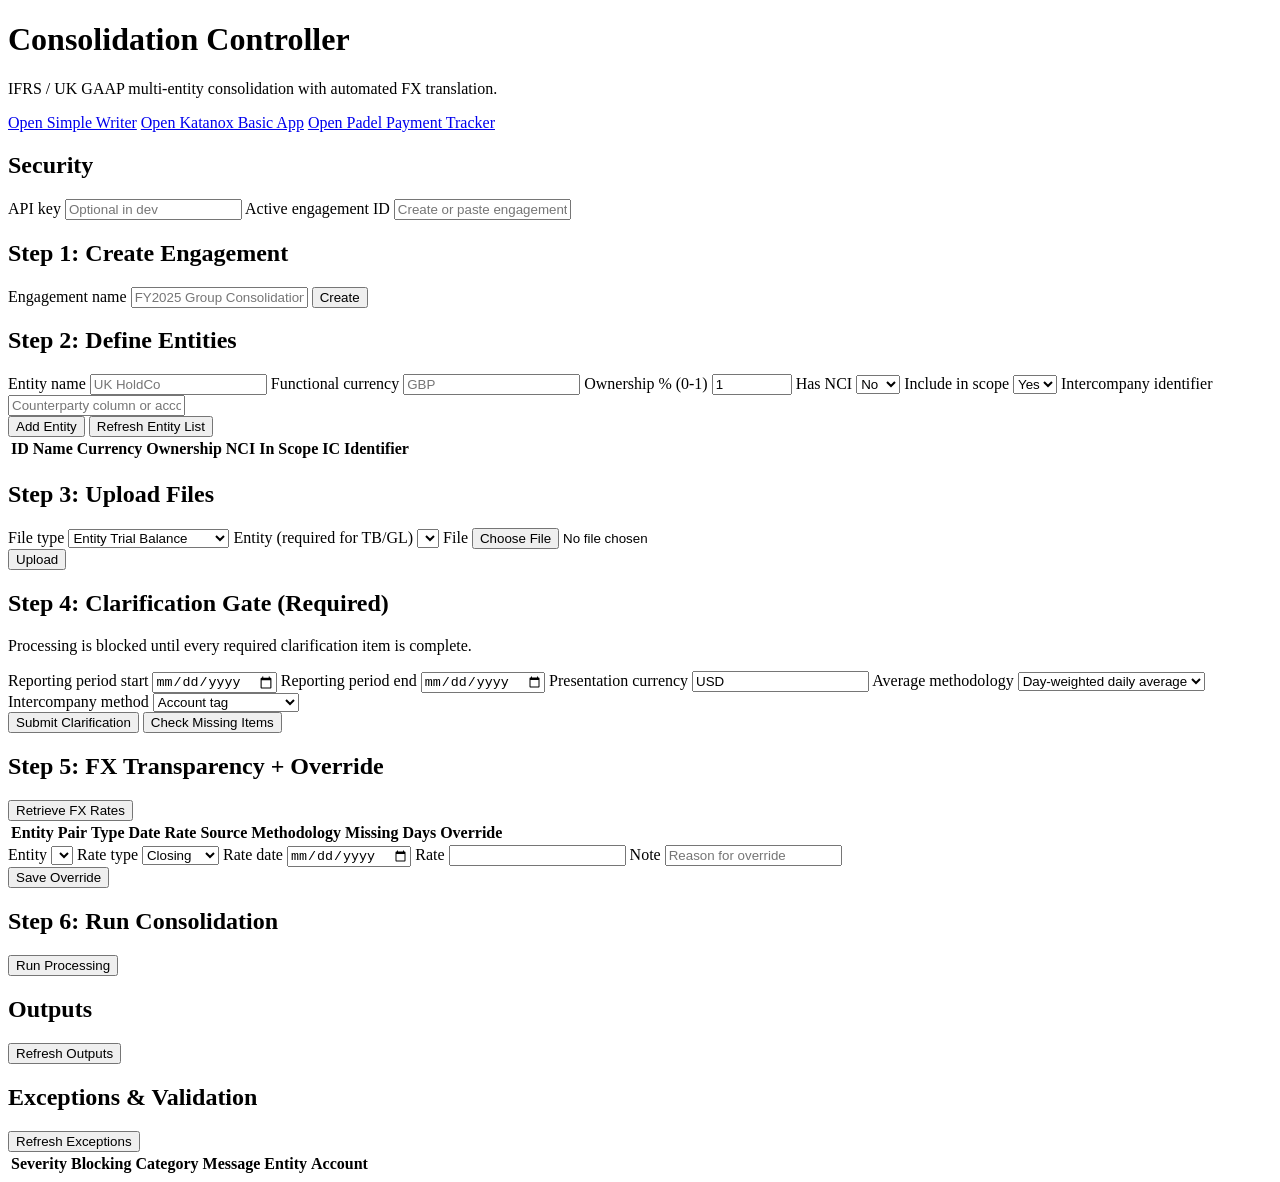
==== frontend/index.html @ 4974d4fb "Initial commit: padel tracker" ====
<!DOCTYPE html>
<html lang="en">
  <head>
    <meta charset="UTF-8" />
    <meta name="viewport" content="width=device-width, initial-scale=1.0" />
    <title>Consolidation Controller</title>
    <link rel="stylesheet" href="/ui/styles.css" />
  </head>
  <body>
    <header>
      <h1>Consolidation Controller</h1>
      <p>IFRS / UK GAAP multi-entity consolidation with automated FX translation.</p>
      <a class="quick-link" href="/ui/word-processor.html">Open Simple Writer</a>
      <a class="quick-link" href="/ui/katanox.html">Open Katanox Basic App</a>
      <a class="quick-link" href="/ui/padel.html">Open Padel Payment Tracker</a>
    </header>

    <main>
      <section>
        <h2>Security</h2>
        <div class="grid">
          <label>
            API key
            <input id="apiKey" type="password" placeholder="Optional in dev" />
          </label>
          <label>
            Active engagement ID
            <input id="engagementId" type="text" placeholder="Create or paste engagement ID" />
          </label>
        </div>
      </section>

      <section>
        <h2>Step 1: Create Engagement</h2>
        <div class="grid">
          <label>
            Engagement name
            <input id="engagementName" type="text" placeholder="FY2025 Group Consolidation" />
          </label>
          <button id="createEngagementBtn">Create</button>
        </div>
        <pre id="engagementResult"></pre>
      </section>

      <section>
        <h2>Step 2: Define Entities</h2>
        <div class="grid two">
          <label>
            Entity name
            <input id="entityName" type="text" placeholder="UK HoldCo" />
          </label>
          <label>
            Functional currency
            <input id="entityCurrency" type="text" placeholder="GBP" maxlength="3" />
          </label>
          <label>
            Ownership % (0-1)
            <input id="entityOwnership" type="number" min="0" max="1" step="0.0001" value="1" />
          </label>
          <label>
            Has NCI
            <select id="entityHasNci">
              <option value="false">No</option>
              <option value="true">Yes</option>
            </select>
          </label>
          <label>
            Include in scope
            <select id="entityScope">
              <option value="true">Yes</option>
              <option value="false">No</option>
            </select>
          </label>
          <label>
            Intercompany identifier
            <input id="entityIcIdentifier" type="text" placeholder="Counterparty column or account prefix" />
          </label>
        </div>
        <button id="addEntityBtn">Add Entity</button>
        <button id="refreshEntitiesBtn">Refresh Entity List</button>
        <table>
          <thead>
            <tr>
              <th>ID</th>
              <th>Name</th>
              <th>Currency</th>
              <th>Ownership</th>
              <th>NCI</th>
              <th>In Scope</th>
              <th>IC Identifier</th>
            </tr>
          </thead>
          <tbody id="entitiesTable"></tbody>
        </table>
      </section>

      <section>
        <h2>Step 3: Upload Files</h2>
        <div class="grid two">
          <label>
            File type
            <select id="uploadType">
              <option value="ENTITY_TB">Entity Trial Balance</option>
              <option value="ENTITY_GL">Entity GL Export</option>
              <option value="CONSOLIDATION_TEMPLATE">Consolidation Template</option>
              <option value="COA_MAPPING">COA Mapping</option>
            </select>
          </label>
          <label>
            Entity (required for TB/GL)
            <select id="uploadEntity"></select>
          </label>
          <label class="full">
            File
            <input id="uploadFile" type="file" />
          </label>
        </div>
        <button id="uploadBtn">Upload</button>
        <pre id="uploadResult"></pre>
      </section>

      <section>
        <h2>Step 4: Clarification Gate (Required)</h2>
        <p>Processing is blocked until every required clarification item is complete.</p>
        <div class="grid two">
          <label>
            Reporting period start
            <input id="periodStart" type="date" />
          </label>
          <label>
            Reporting period end
            <input id="periodEnd" type="date" />
          </label>
          <label>
            Presentation currency
            <input id="presentationCurrency" type="text" value="USD" maxlength="3" />
          </label>
          <label>
            Average methodology
            <select id="averageMethod">
              <option value="DAY_WEIGHTED">Day-weighted daily average</option>
              <option value="SIMPLE_DAILY">Simple daily average</option>
            </select>
          </label>
          <label>
            Intercompany method
            <select id="intercompanyMethod">
              <option value="ACCOUNT_TAG">Account tag</option>
              <option value="COUNTERPARTY_COLUMN">Counterparty column</option>
              <option value="NONE">Not identifiable</option>
            </select>
          </label>
        </div>
        <button id="submitClarificationBtn">Submit Clarification</button>
        <button id="checkClarificationBtn">Check Missing Items</button>
        <pre id="clarificationResult"></pre>
      </section>

      <section>
        <h2>Step 5: FX Transparency + Override</h2>
        <button id="retrieveFxBtn">Retrieve FX Rates</button>
        <table>
          <thead>
            <tr>
              <th>Entity</th>
              <th>Pair</th>
              <th>Type</th>
              <th>Date</th>
              <th>Rate</th>
              <th>Source</th>
              <th>Methodology</th>
              <th>Missing Days</th>
              <th>Override</th>
            </tr>
          </thead>
          <tbody id="fxTable"></tbody>
        </table>

        <div class="grid three">
          <label>
            Entity
            <select id="overrideEntity"></select>
          </label>
          <label>
            Rate type
            <select id="overrideType">
              <option value="CLOSING">Closing</option>
              <option value="AVERAGE">Average</option>
              <option value="HISTORICAL">Historical</option>
            </select>
          </label>
          <label>
            Rate date
            <input id="overrideDate" type="date" />
          </label>
          <label>
            Rate
            <input id="overrideRate" type="number" min="0" step="0.00000001" />
          </label>
          <label class="full">
            Note
            <input id="overrideNote" type="text" placeholder="Reason for override" />
          </label>
        </div>
        <button id="submitOverrideBtn">Save Override</button>
      </section>

      <section>
        <h2>Step 6: Run Consolidation</h2>
        <button id="runProcessBtn">Run Processing</button>
        <pre id="processResult"></pre>
      </section>

      <section>
        <h2>Outputs</h2>
        <button id="refreshOutputsBtn">Refresh Outputs</button>
        <ul id="outputsList"></ul>
      </section>

      <section>
        <h2>Exceptions & Validation</h2>
        <button id="refreshExceptionsBtn">Refresh Exceptions</button>
        <table>
          <thead>
            <tr>
              <th>Severity</th>
              <th>Blocking</th>
              <th>Category</th>
              <th>Message</th>
              <th>Entity</th>
              <th>Account</th>
            </tr>
          </thead>
          <tbody id="exceptionsTable"></tbody>
        </table>
      </section>
    </main>

    <script src="/ui/app.js"></script>
  </body>
</html>
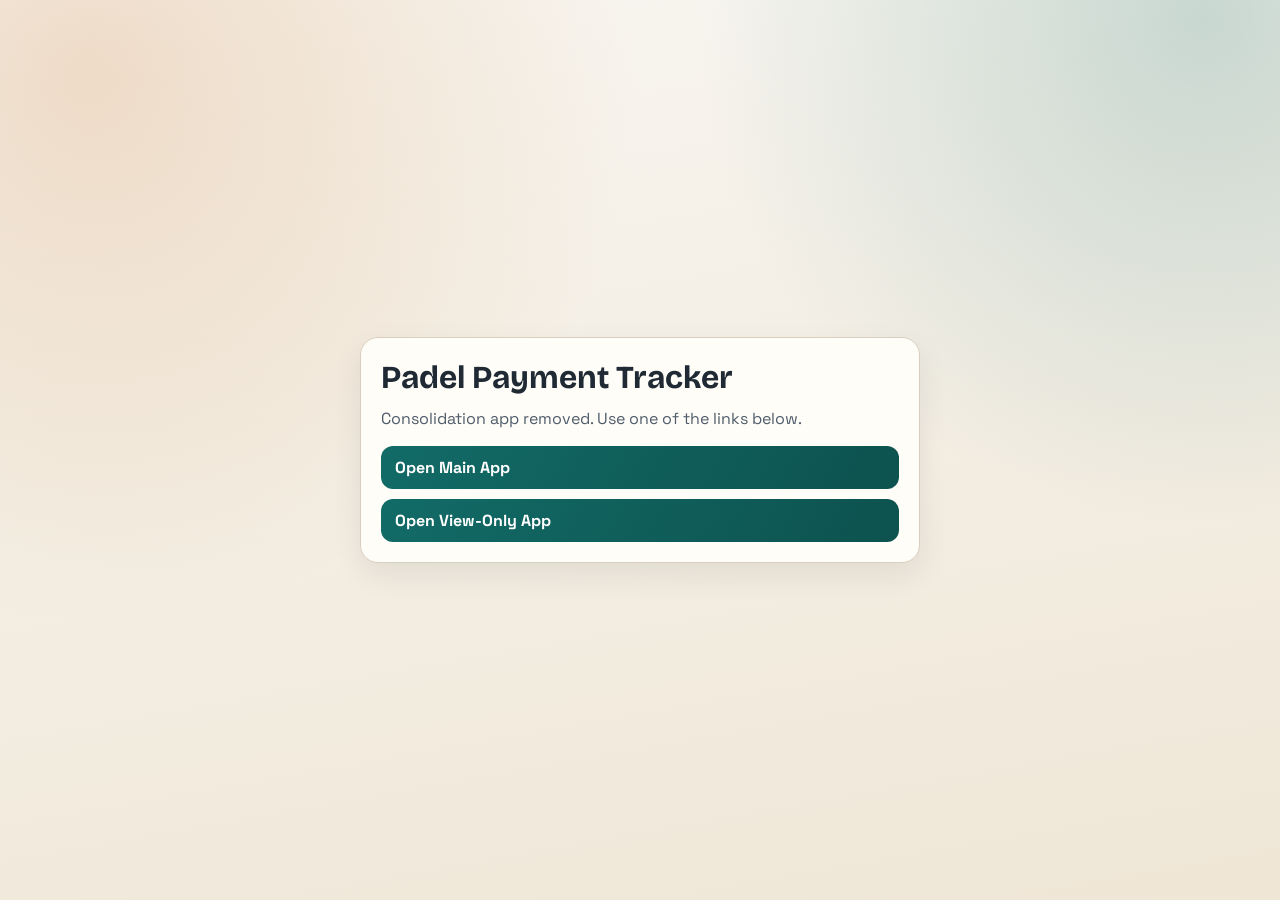
==== commit d0a39837: "chore: remove consolidation app and keep padel-only site" ====
--- a/frontend/index.html
+++ b/frontend/index.html
@@ -3,239 +3,89 @@
   <head>
     <meta charset="UTF-8" />
     <meta name="viewport" content="width=device-width, initial-scale=1.0" />
-    <title>Consolidation Controller</title>
-    <link rel="stylesheet" href="/ui/styles.css" />
+    <title>Padel Payment Tracker</title>
+    <link rel="preconnect" href="https://fonts.googleapis.com" />
+    <link rel="preconnect" href="https://fonts.gstatic.com" crossorigin />
+    <link
+      href="https://fonts.googleapis.com/css2?family=Bricolage+Grotesque:wght@400;600;700&family=Space+Grotesk:wght@400;500;700&display=swap"
+      rel="stylesheet"
+    />
+    <style>
+      :root {
+        --bg-cream: #f8f6f1;
+        --bg-sand: #efe6d6;
+        --ink: #1f2a35;
+        --ink-soft: #4f5c6a;
+        --line: #d8cfbf;
+        --card: #fffdf8;
+        --teal: #126b67;
+        --teal-strong: #0d524f;
+      }
+
+      * {
+        box-sizing: border-box;
+      }
+
+      body {
+        margin: 0;
+        min-height: 100vh;
+        color: var(--ink);
+        font-family: "Space Grotesk", "Segoe UI", sans-serif;
+        background:
+          radial-gradient(circle at 7% 8%, rgba(201, 119, 42, 0.2), transparent 38%),
+          radial-gradient(circle at 94% 2%, rgba(18, 107, 103, 0.2), transparent 34%),
+          linear-gradient(170deg, var(--bg-cream), var(--bg-sand));
+        display: grid;
+        place-items: center;
+        padding: 1rem;
+      }
+
+      .card {
+        width: min(560px, 95vw);
+        background: var(--card);
+        border: 1px solid var(--line);
+        border-radius: 18px;
+        padding: 1.25rem;
+        box-shadow: 0 12px 30px rgba(24, 31, 38, 0.08);
+      }
+
+      h1 {
+        margin: 0;
+        font-family: "Bricolage Grotesque", "Space Grotesk", sans-serif;
+        font-size: clamp(1.5rem, 3vw, 2rem);
+      }
+
+      p {
+        margin: 0.6rem 0 0;
+        color: var(--ink-soft);
+        line-height: 1.45;
+      }
+
+      .links {
+        margin-top: 1rem;
+        display: grid;
+        gap: 0.6rem;
+      }
+
+      a {
+        display: block;
+        text-decoration: none;
+        color: #fff;
+        background: linear-gradient(120deg, var(--teal), var(--teal-strong));
+        border-radius: 12px;
+        padding: 0.7rem 0.85rem;
+        font-weight: 700;
+      }
+    </style>
   </head>
   <body>
-    <header>
-      <h1>Consolidation Controller</h1>
-      <p>IFRS / UK GAAP multi-entity consolidation with automated FX translation.</p>
-      <a class="quick-link" href="/ui/word-processor.html">Open Simple Writer</a>
-      <a class="quick-link" href="/ui/katanox.html">Open Katanox Basic App</a>
-      <a class="quick-link" href="/ui/padel.html">Open Padel Payment Tracker</a>
-    </header>
-
-    <main>
-      <section>
-        <h2>Security</h2>
-        <div class="grid">
-          <label>
-            API key
-            <input id="apiKey" type="password" placeholder="Optional in dev" />
-          </label>
-          <label>
-            Active engagement ID
-            <input id="engagementId" type="text" placeholder="Create or paste engagement ID" />
-          </label>
-        </div>
-      </section>
-
-      <section>
-        <h2>Step 1: Create Engagement</h2>
-        <div class="grid">
-          <label>
-            Engagement name
-            <input id="engagementName" type="text" placeholder="FY2025 Group Consolidation" />
-          </label>
-          <button id="createEngagementBtn">Create</button>
-        </div>
-        <pre id="engagementResult"></pre>
-      </section>
-
-      <section>
-        <h2>Step 2: Define Entities</h2>
-        <div class="grid two">
-          <label>
-            Entity name
-            <input id="entityName" type="text" placeholder="UK HoldCo" />
-          </label>
-          <label>
-            Functional currency
-            <input id="entityCurrency" type="text" placeholder="GBP" maxlength="3" />
-          </label>
-          <label>
-            Ownership % (0-1)
-            <input id="entityOwnership" type="number" min="0" max="1" step="0.0001" value="1" />
-          </label>
-          <label>
-            Has NCI
-            <select id="entityHasNci">
-              <option value="false">No</option>
-              <option value="true">Yes</option>
-            </select>
-          </label>
-          <label>
-            Include in scope
-            <select id="entityScope">
-              <option value="true">Yes</option>
-              <option value="false">No</option>
-            </select>
-          </label>
-          <label>
-            Intercompany identifier
-            <input id="entityIcIdentifier" type="text" placeholder="Counterparty column or account prefix" />
-          </label>
-        </div>
-        <button id="addEntityBtn">Add Entity</button>
-        <button id="refreshEntitiesBtn">Refresh Entity List</button>
-        <table>
-          <thead>
-            <tr>
-              <th>ID</th>
-              <th>Name</th>
-              <th>Currency</th>
-              <th>Ownership</th>
-              <th>NCI</th>
-              <th>In Scope</th>
-              <th>IC Identifier</th>
-            </tr>
-          </thead>
-          <tbody id="entitiesTable"></tbody>
-        </table>
-      </section>
-
-      <section>
-        <h2>Step 3: Upload Files</h2>
-        <div class="grid two">
-          <label>
-            File type
-            <select id="uploadType">
-              <option value="ENTITY_TB">Entity Trial Balance</option>
-              <option value="ENTITY_GL">Entity GL Export</option>
-              <option value="CONSOLIDATION_TEMPLATE">Consolidation Template</option>
-              <option value="COA_MAPPING">COA Mapping</option>
-            </select>
-          </label>
-          <label>
-            Entity (required for TB/GL)
-            <select id="uploadEntity"></select>
-          </label>
-          <label class="full">
-            File
-            <input id="uploadFile" type="file" />
-          </label>
-        </div>
-        <button id="uploadBtn">Upload</button>
-        <pre id="uploadResult"></pre>
-      </section>
-
-      <section>
-        <h2>Step 4: Clarification Gate (Required)</h2>
-        <p>Processing is blocked until every required clarification item is complete.</p>
-        <div class="grid two">
-          <label>
-            Reporting period start
-            <input id="periodStart" type="date" />
-          </label>
-          <label>
-            Reporting period end
-            <input id="periodEnd" type="date" />
-          </label>
-          <label>
-            Presentation currency
-            <input id="presentationCurrency" type="text" value="USD" maxlength="3" />
-          </label>
-          <label>
-            Average methodology
-            <select id="averageMethod">
-              <option value="DAY_WEIGHTED">Day-weighted daily average</option>
-              <option value="SIMPLE_DAILY">Simple daily average</option>
-            </select>
-          </label>
-          <label>
-            Intercompany method
-            <select id="intercompanyMethod">
-              <option value="ACCOUNT_TAG">Account tag</option>
-              <option value="COUNTERPARTY_COLUMN">Counterparty column</option>
-              <option value="NONE">Not identifiable</option>
-            </select>
-          </label>
-        </div>
-        <button id="submitClarificationBtn">Submit Clarification</button>
-        <button id="checkClarificationBtn">Check Missing Items</button>
-        <pre id="clarificationResult"></pre>
-      </section>
-
-      <section>
-        <h2>Step 5: FX Transparency + Override</h2>
-        <button id="retrieveFxBtn">Retrieve FX Rates</button>
-        <table>
-          <thead>
-            <tr>
-              <th>Entity</th>
-              <th>Pair</th>
-              <th>Type</th>
-              <th>Date</th>
-              <th>Rate</th>
-              <th>Source</th>
-              <th>Methodology</th>
-              <th>Missing Days</th>
-              <th>Override</th>
-            </tr>
-          </thead>
-          <tbody id="fxTable"></tbody>
-        </table>
-
-        <div class="grid three">
-          <label>
-            Entity
-            <select id="overrideEntity"></select>
-          </label>
-          <label>
-            Rate type
-            <select id="overrideType">
-              <option value="CLOSING">Closing</option>
-              <option value="AVERAGE">Average</option>
-              <option value="HISTORICAL">Historical</option>
-            </select>
-          </label>
-          <label>
-            Rate date
-            <input id="overrideDate" type="date" />
-          </label>
-          <label>
-            Rate
-            <input id="overrideRate" type="number" min="0" step="0.00000001" />
-          </label>
-          <label class="full">
-            Note
-            <input id="overrideNote" type="text" placeholder="Reason for override" />
-          </label>
-        </div>
-        <button id="submitOverrideBtn">Save Override</button>
-      </section>
-
-      <section>
-        <h2>Step 6: Run Consolidation</h2>
-        <button id="runProcessBtn">Run Processing</button>
-        <pre id="processResult"></pre>
-      </section>
-
-      <section>
-        <h2>Outputs</h2>
-        <button id="refreshOutputsBtn">Refresh Outputs</button>
-        <ul id="outputsList"></ul>
-      </section>
-
-      <section>
-        <h2>Exceptions & Validation</h2>
-        <button id="refreshExceptionsBtn">Refresh Exceptions</button>
-        <table>
-          <thead>
-            <tr>
-              <th>Severity</th>
-              <th>Blocking</th>
-              <th>Category</th>
-              <th>Message</th>
-              <th>Entity</th>
-              <th>Account</th>
-            </tr>
-          </thead>
-          <tbody id="exceptionsTable"></tbody>
-        </table>
-      </section>
+    <main class="card">
+      <h1>Padel Payment Tracker</h1>
+      <p>Consolidation app removed. Use one of the links below.</p>
+      <div class="links">
+        <a href="/padel.html">Open Main App</a>
+        <a href="/padel-view.html">Open View-Only App</a>
+      </div>
     </main>
-
-    <script src="/ui/app.js"></script>
   </body>
 </html>
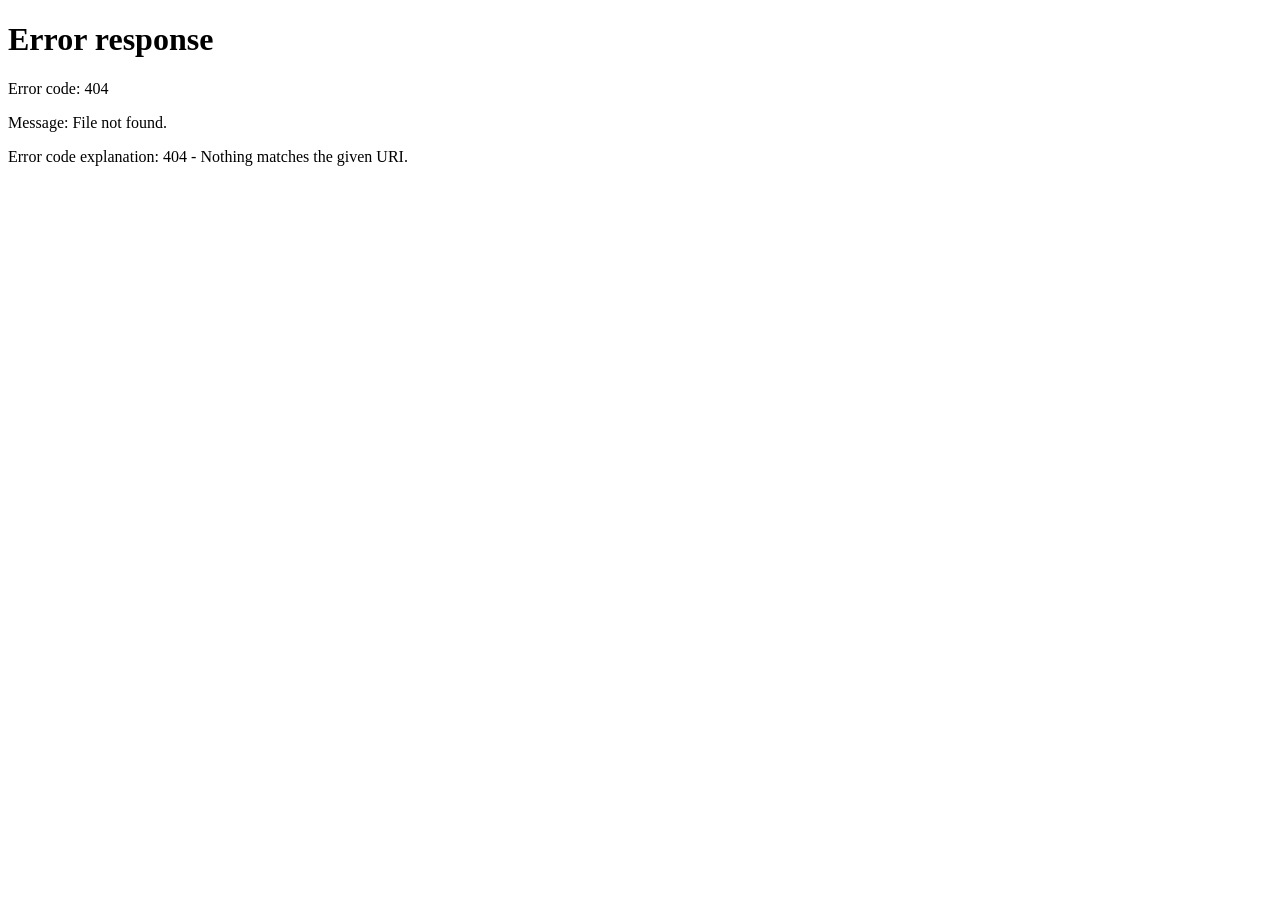
==== commit 06719984: "feat: route root to viewer and gate edit page with password" ====
--- a/frontend/index.html
+++ b/frontend/index.html
@@ -4,88 +4,22 @@
     <meta charset="UTF-8" />
     <meta name="viewport" content="width=device-width, initial-scale=1.0" />
     <title>Padel Payment Tracker</title>
-    <link rel="preconnect" href="https://fonts.googleapis.com" />
-    <link rel="preconnect" href="https://fonts.gstatic.com" crossorigin />
-    <link
-      href="https://fonts.googleapis.com/css2?family=Bricolage+Grotesque:wght@400;600;700&family=Space+Grotesk:wght@400;500;700&display=swap"
-      rel="stylesheet"
-    />
+    <meta http-equiv="refresh" content="0; url=/padel-view.html" />
+    <script>
+      window.location.replace("/padel-view.html");
+    </script>
     <style>
-      :root {
-        --bg-cream: #f8f6f1;
-        --bg-sand: #efe6d6;
-        --ink: #1f2a35;
-        --ink-soft: #4f5c6a;
-        --line: #d8cfbf;
-        --card: #fffdf8;
-        --teal: #126b67;
-        --teal-strong: #0d524f;
-      }
-
-      * {
-        box-sizing: border-box;
-      }
-
       body {
+        font-family: "Space Grotesk", "Segoe UI", sans-serif;
         margin: 0;
         min-height: 100vh;
-        color: var(--ink);
-        font-family: "Space Grotesk", "Segoe UI", sans-serif;
-        background:
-          radial-gradient(circle at 7% 8%, rgba(201, 119, 42, 0.2), transparent 38%),
-          radial-gradient(circle at 94% 2%, rgba(18, 107, 103, 0.2), transparent 34%),
-          linear-gradient(170deg, var(--bg-cream), var(--bg-sand));
         display: grid;
         place-items: center;
         padding: 1rem;
       }
-
-      .card {
-        width: min(560px, 95vw);
-        background: var(--card);
-        border: 1px solid var(--line);
-        border-radius: 18px;
-        padding: 1.25rem;
-        box-shadow: 0 12px 30px rgba(24, 31, 38, 0.08);
-      }
-
-      h1 {
-        margin: 0;
-        font-family: "Bricolage Grotesque", "Space Grotesk", sans-serif;
-        font-size: clamp(1.5rem, 3vw, 2rem);
-      }
-
-      p {
-        margin: 0.6rem 0 0;
-        color: var(--ink-soft);
-        line-height: 1.45;
-      }
-
-      .links {
-        margin-top: 1rem;
-        display: grid;
-        gap: 0.6rem;
-      }
-
-      a {
-        display: block;
-        text-decoration: none;
-        color: #fff;
-        background: linear-gradient(120deg, var(--teal), var(--teal-strong));
-        border-radius: 12px;
-        padding: 0.7rem 0.85rem;
-        font-weight: 700;
-      }
     </style>
   </head>
   <body>
-    <main class="card">
-      <h1>Padel Payment Tracker</h1>
-      <p>Consolidation app removed. Use one of the links below.</p>
-      <div class="links">
-        <a href="/padel.html">Open Main App</a>
-        <a href="/padel-view.html">Open View-Only App</a>
-      </div>
-    </main>
+    <p>Redirecting to viewer: <a href="/padel-view.html">Open Padel Expenses Viewer</a></p>
   </body>
 </html>
